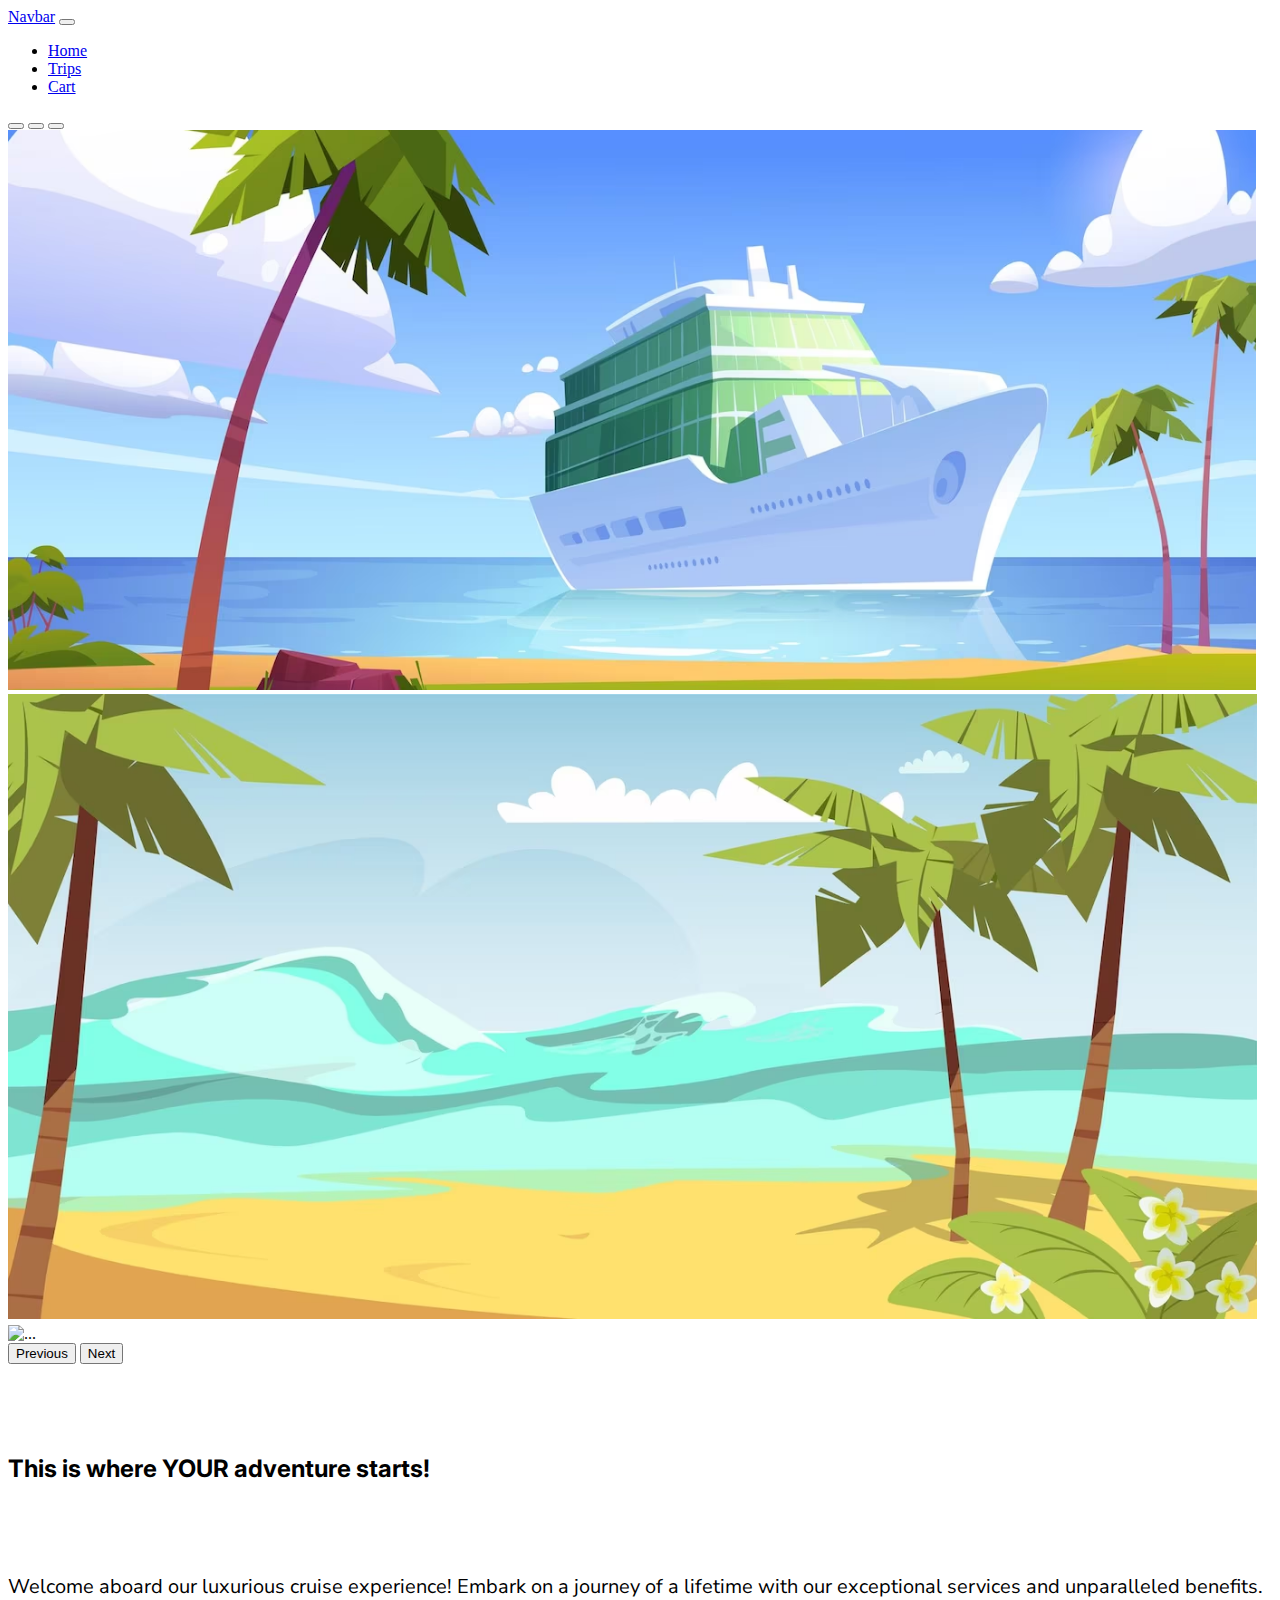
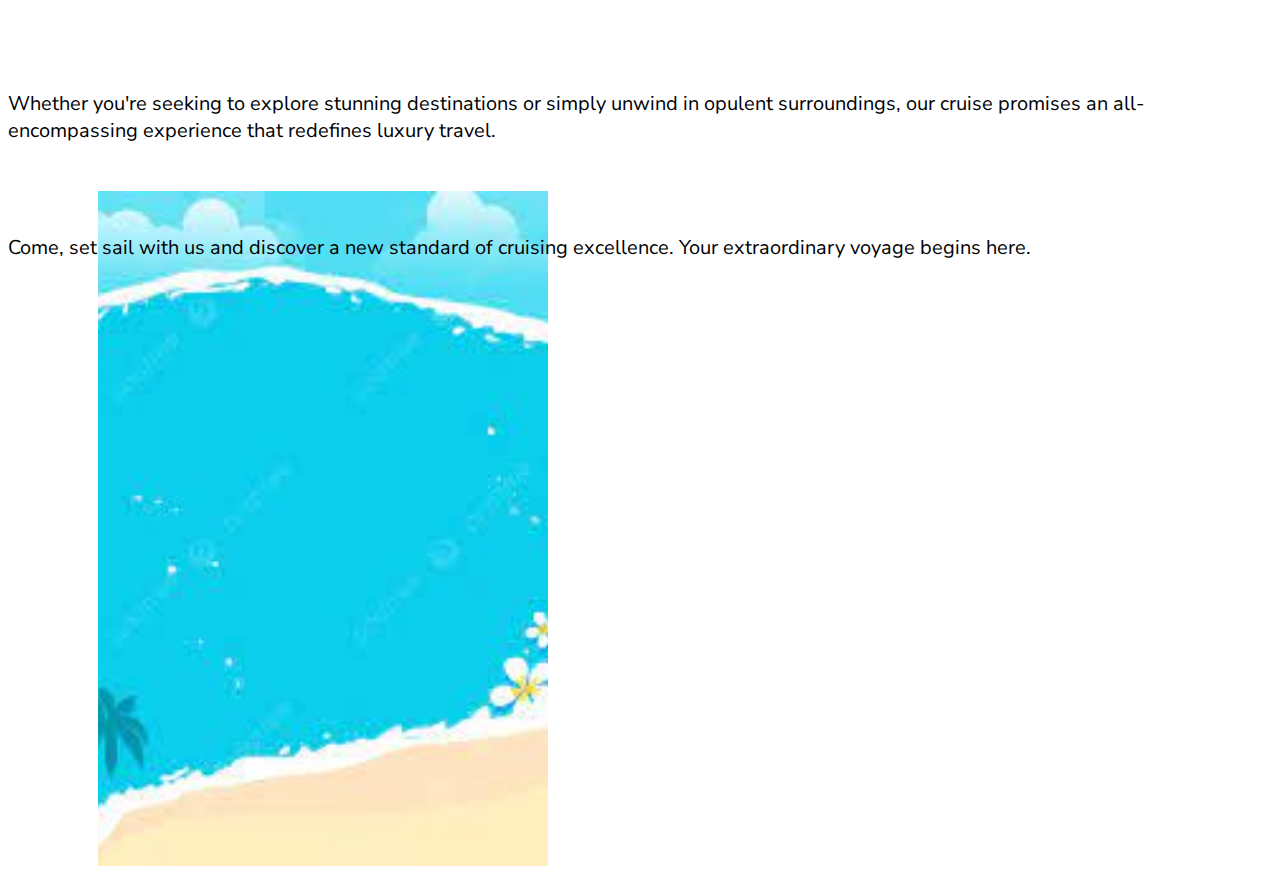
==== index.html @ 35d244be "Progress Assessment" ====
<!DOCTYPE html>
<html lang="en">
<head>
    <meta charset="UTF-8">
    <meta name="viewport" content="width=device-width, initial-scale=1.0">
    <title>Homepage</title>
    <!--CSS Links-->
    <link href="https://cdn.jsdelivr.net/npm/bootstrap@5.3.1/dist/css/bootstrap.min.css" rel="stylesheet" integrity="sha384-4bw+/aepP/YC94hEpVNVgiZdgIC5+VKNBQNGCHeKRQN+PtmoHDEXuppvnDJzQIu9" crossorigin="anonymous">
    <link rel="stylesheet" href="/css/main.css">
</head>


<body>
    <!--Navbar-->
    <nav class="navbar navbar-expand-lg bg-body-tertiary">
        <div class="container-fluid">
          <a class="navbar-brand" href="#">Navbar</a>
          <button class="navbar-toggler" type="button" data-bs-toggle="collapse" data-bs-target="#navbarNav" aria-controls="navbarNav" aria-expanded="false" aria-label="Toggle navigation">
            <span class="navbar-toggler-icon"></span>
          </button>
          <div class="collapse navbar-collapse" id="navbarNav">
            <ul class="navbar-nav">
              <li class="nav-item">
                <a class="nav-link active" aria-current="page" href="#">Home</a>
              </li>
              <li class="nav-item">
                <a class="nav-link" href="/Trips.html">Trips</a>
              </li>
              <li class="nav-item">
                <a class="nav-link" href="#">Cart</a>
              </li>
            </ul>
          </div>
        </div>
      </nav>

      <!--Carousal Component-->
        <!------------------------------>
      <div id="carouselExampleIndicators" class="carousel slide">
        <div class="carousel-indicators">
          <button type="button" data-bs-target="#carouselExampleIndicators" data-bs-slide-to="0" class="active" aria-current="true" aria-label="Slide 1"></button>
          <button type="button" data-bs-target="#carouselExampleIndicators" data-bs-slide-to="1" aria-label="Slide 2"></button>
          <button type="button" data-bs-target="#carouselExampleIndicators" data-bs-slide-to="2" aria-label="Slide 3"></button>
        </div>
        <div class="carousel-inner">
          <div class="carousel-item active">
            <img src="/Assets/Cruise .png" class="d-block w-100" alt="...">
          </div>
          <div class="carousel-item">
            <img src="/Assets/Slide 2.png" class="d-block w-100" alt="...">
          </div>
          <div class="carousel-item">
            <img src="..." class="d-block w-100" alt="...">
          </div>
        </div>
        <button class="carousel-control-prev" type="button" data-bs-target="#carouselExampleIndicators" data-bs-slide="prev">
          <span class="carousel-control-prev-icon" aria-hidden="true"></span>
          <span class="visually-hidden">Previous</span>
        </button>
        <button class="carousel-control-next" type="button" data-bs-target="#carouselExampleIndicators" data-bs-slide="next">
          <span class="carousel-control-next-icon" aria-hidden="true"></span>
          <span class="visually-hidden">Next</span>
        </button>
      </div>
        <!------------------------------>
        <div class="container">
            <div class="body">
                <h2>This is where YOUR adventure starts!</h2>
                <div class="row">
                    <div class="col">
                        <p>Welcome aboard our luxurious cruise experience! Embark on a journey of a lifetime with our exceptional services and unparalleled benefits.</p>
                        <p>Whether you're seeking to explore stunning destinations or simply unwind in opulent surroundings, our cruise promises an all-encompassing experience that redefines luxury travel.</p>
                        <p>Come, set sail with us and discover a new standard of cruising excellence. Your extraordinary voyage begins here.</p>
                    </div>
                    <div class="col mt-5">
                        <div class="Image">
                            
                        </div>
                    </div>
                </div>
            </div>
        </div>

















    <!--Javascript Links-->
    <script src="https://cdn.jsdelivr.net/npm/@popperjs/core@2.11.8/dist/umd/popper.min.js" integrity="sha384-I7E8VVD/ismYTF4hNIPjVp/Zjvgyol6VFvRkX/vR+Vc4jQkC+hVqc2pM8ODewa9r" crossorigin="anonymous"></script>
    <script src="https://cdn.jsdelivr.net/npm/bootstrap@5.3.1/dist/js/bootstrap.bundle.min.js" integrity="sha384-HwwvtgBNo3bZJJLYd8oVXjrBZt8cqVSpeBNS5n7C8IVInixGAoxmnlMuBnhbgrkm" crossorigin="anonymous"></script>
    <script src="https://ajax.googleapis.com/ajax/libs/jquery/3.7.0/jquery.min.js"></script>
    <script src="js/main.js"></script>
</body>
</html>
---- css/main.css ----
@import url('https://fonts.googleapis.com/css2?family=Inter:wght@200&family=Lato&family=Libre+Baskerville:wght@700&display=swap');
@import url('https://fonts.googleapis.com/css2?family=Nunito+Sans:opsz,wght@6..12,300&display=swap');


/*Fonts*/
h1,h2,h3,h4 {
    font-family: 'Inter', sans-serif;
}

p{
    font-family: 'Nunito Sans', sans-serif;
    font-size: 20px;
}

.body, p{
    margin-top: 10vh;;
}

/*Navbar Components*/

/*Carousal Components*/
.Image{
    width: 50vh;
    height: 75vh;
    background-image: url(/Assets/Ocean.jpg);
    background-position: center;
    background-size: cover ;
    margin-left: 10vh;
    margin-top: -10vh;
}
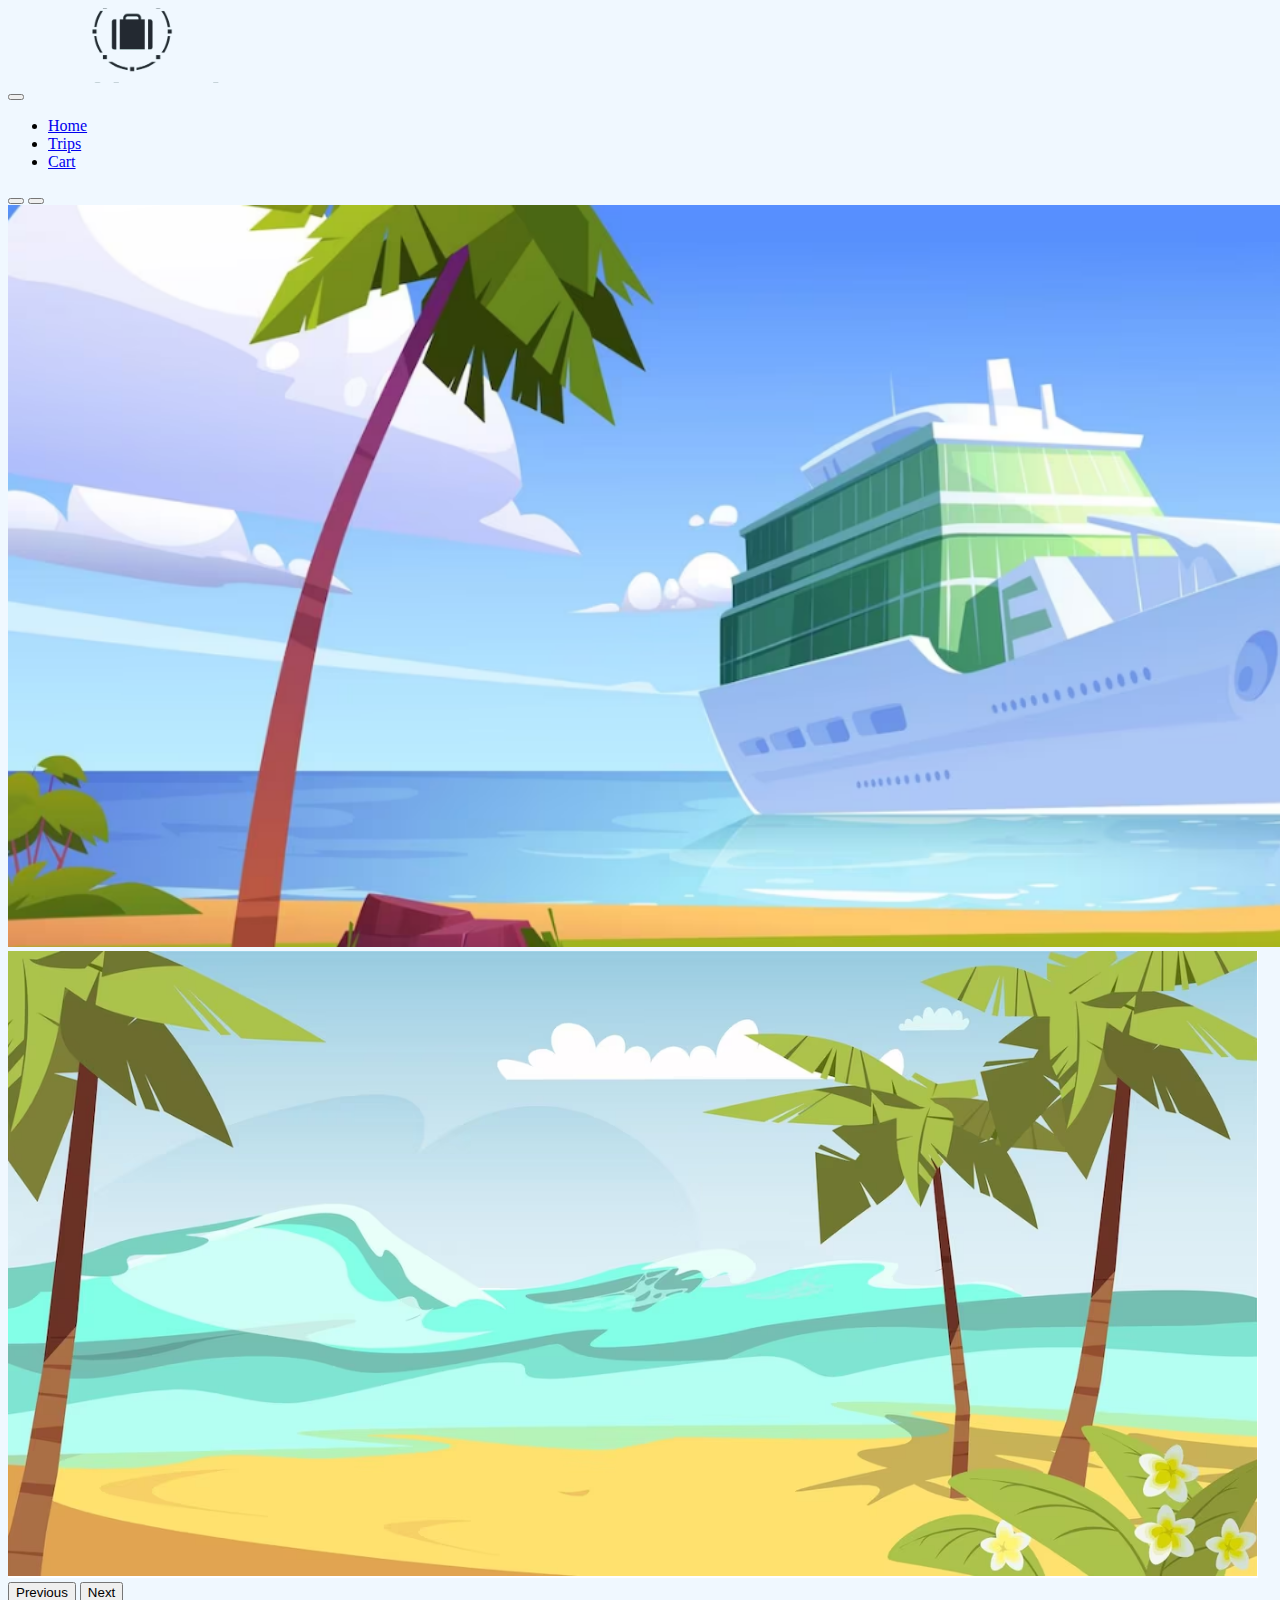
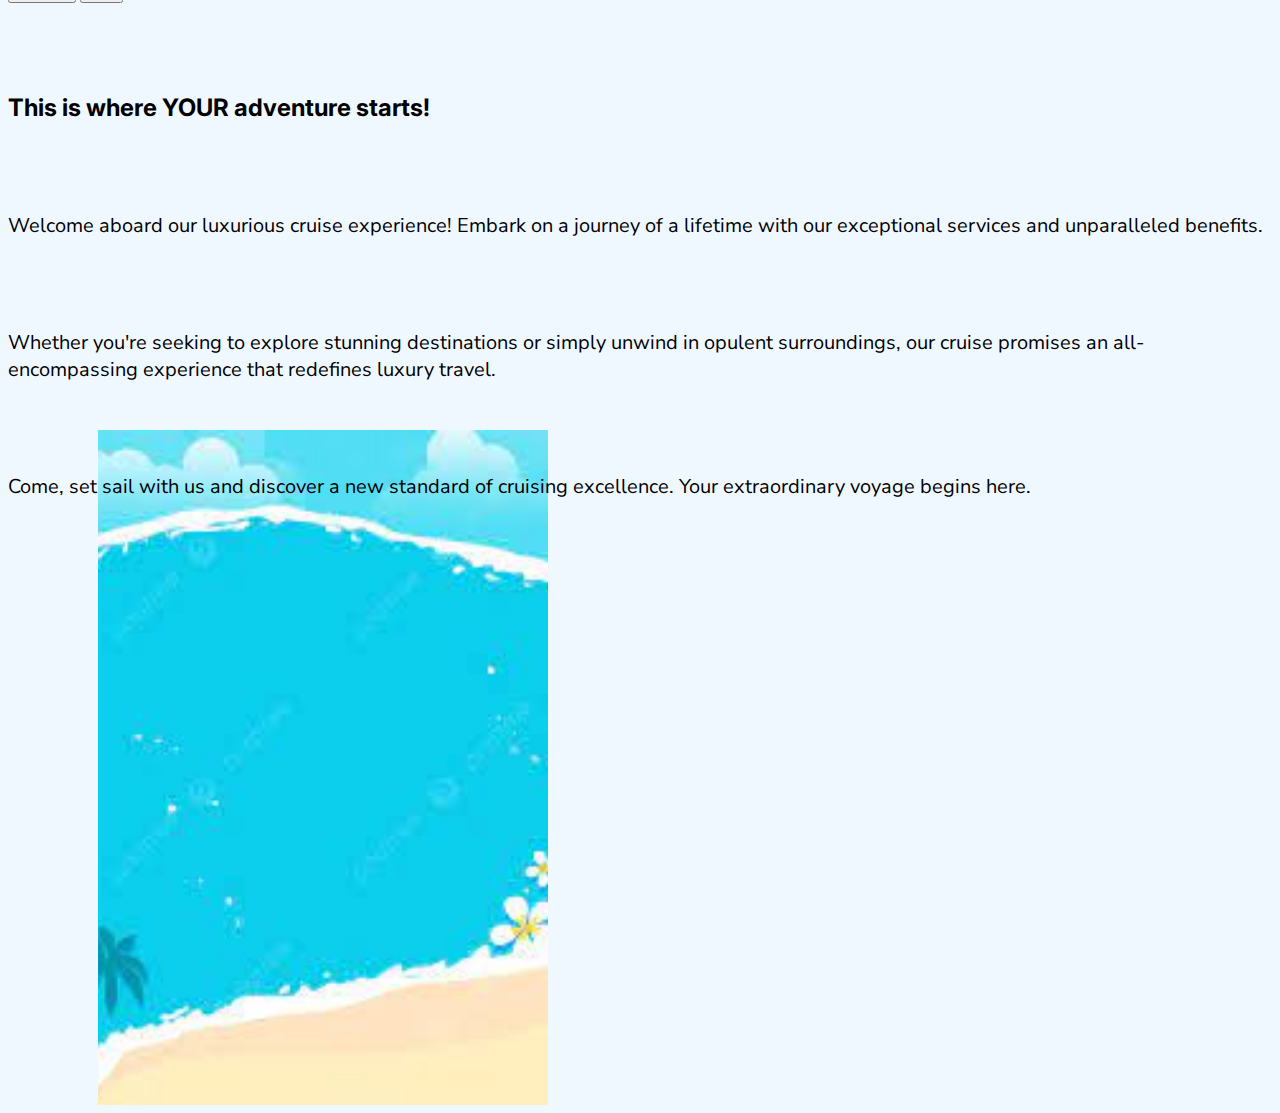
==== commit 0c444d61: "Added Filtering" ====
--- a/index.html
+++ b/index.html
@@ -10,11 +10,13 @@
 </head>
 
 
-<body>
+<body style="background-color: aliceblue;">
     <!--Navbar-->
-    <nav class="navbar navbar-expand-lg bg-body-tertiary">
+    <nav class="navbar navbar-expand-lg bg-light">
         <div class="container-fluid">
-          <a class="navbar-brand" href="#">Navbar</a>
+          <a class="navbar-brand" href="#"><div class="Logo">
+            
+          </div></a>
           <button class="navbar-toggler" type="button" data-bs-toggle="collapse" data-bs-target="#navbarNav" aria-controls="navbarNav" aria-expanded="false" aria-label="Toggle navigation">
             <span class="navbar-toggler-icon"></span>
           </button>
@@ -40,17 +42,13 @@
         <div class="carousel-indicators">
           <button type="button" data-bs-target="#carouselExampleIndicators" data-bs-slide-to="0" class="active" aria-current="true" aria-label="Slide 1"></button>
           <button type="button" data-bs-target="#carouselExampleIndicators" data-bs-slide-to="1" aria-label="Slide 2"></button>
-          <button type="button" data-bs-target="#carouselExampleIndicators" data-bs-slide-to="2" aria-label="Slide 3"></button>
         </div>
         <div class="carousel-inner">
           <div class="carousel-item active">
-            <img src="/Assets/Cruise .png" class="d-block w-100" alt="...">
+            <img src="/Assets/Cruise .png" class="d-block w-100" alt="..." style="height: 742px;">
           </div>
           <div class="carousel-item">
             <img src="/Assets/Slide 2.png" class="d-block w-100" alt="...">
-          </div>
-          <div class="carousel-item">
-            <img src="..." class="d-block w-100" alt="...">
           </div>
         </div>
         <button class="carousel-control-prev" type="button" data-bs-target="#carouselExampleIndicators" data-bs-slide="prev">
--- a/css/main.css
+++ b/css/main.css
@@ -19,6 +19,8 @@
 /*Navbar Components*/
 
 /*Carousal Components*/
+
+/*Slide 2*/
 .Image{
     width: 50vh;
     height: 75vh;
@@ -27,4 +29,12 @@
     background-size: cover ;
     margin-left: 10vh;
     margin-top: -10vh;
+}
+
+.Logo{
+    height: 75px;
+    width: 250px;
+    background-image: url(/Assets/Cruise_Logo-removebg-preview.png);
+    background-position: center;
+    background-size: cover;
 }